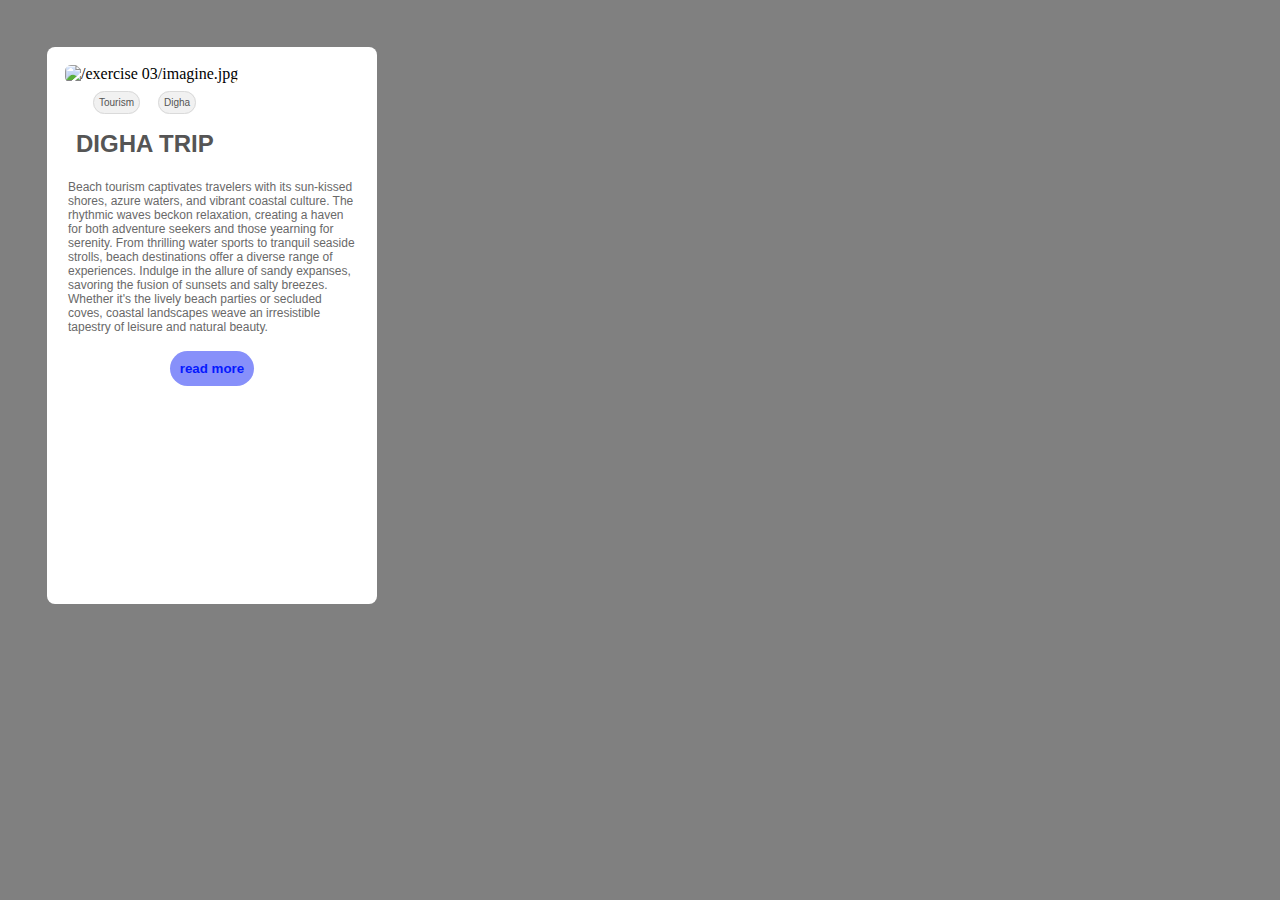
==== Practice 03/ index.html @ 457e03aa "" ====
<!DOCTYPE html>
<html>

<head>
  <meta charset="UTF-8">
  <meta name="viewport" content="width=device-width, initial-scale=1">
  <style>
    body {
      background-color: gray;
    }

    .card {
      height: 539px;
      width: 312px;
      margin: 39px;
      padding: 9px;
      background-color: white;
      border-radius: 8px;
      position: absolute;
    }

    .image img {
      margin: 9px;
      height: 220px;
      border-radius: 6px;
    }

    .capsule {
      margin: 0 30px;
      30px;
      30px;
    }

    span {
      border: 1.5px solid #DADADA;
      color: #555555;
      background-color: #F1F1F1;
      border-radius: 13px;
      padding: 5px;5px;4px;9px;
      margin: 0 7px; 0 9px;
      font-size: 10px;
      font-family: "Ubuntu", sans-serif;
      font-weight: 500;
    }

    h2 {
      margin: 10px;
      padding: 10px;
      font-family: "Ubuntu", sans-serif;
      font-weight: 900;
      color: #555555;
    }

    .para {
      margin: 10px;
      padding: 2px;
      font-size: 12px;
      font-family: "Exo 2", sans-serif;
      color: #696969;
      font-weight: 400;
    }

    .button {
      margin: 6px;
      text-align: center;
    }

    .button button {
      font-weight:600;
      color: #0519FF;
      background-color: #8790FA;
      margin: 5px;
      padding: 10px; 19px 0 19px;
      border-radius:40px;
      border:#8790FA;
    }

    @import url('https://fonts.googleapis.com/css2?family=Exo+2:ital,wght@0,100..900;1,100..900&family=Montserrat:wght@500&family=Ubuntu&display=swap')
  </style>
  <title>card 99</title>
</head>

<body>
  <div class=" card">
    <div class="image">
      <img src="/exercise 03/imagine.jpg" alt="/exercise 03/imagine.jpg">
    </div>
    <div class="capsule">
      <span>Tourism</span>
      <span>Digha</span>
    </div>
    <div>
      <h2> DIGHA TRIP </h2>
    </div>
    <p class="para">
      Beach tourism captivates travelers with its sun-kissed shores, azure waters, and vibrant coastal culture. The rhythmic waves beckon relaxation, creating a haven for both adventure seekers and those yearning for serenity. From thrilling water sports to tranquil seaside strolls, beach destinations offer a diverse range of experiences. Indulge in the allure of sandy expanses, savoring the fusion of sunsets and salty breezes. Whether it's the lively beach parties or secluded coves, coastal landscapes weave an irresistible tapestry of leisure and natural beauty.
    </p>
    <div class="button">
      <button>read more</button>
    </div>
  </div>
</body>
</html>
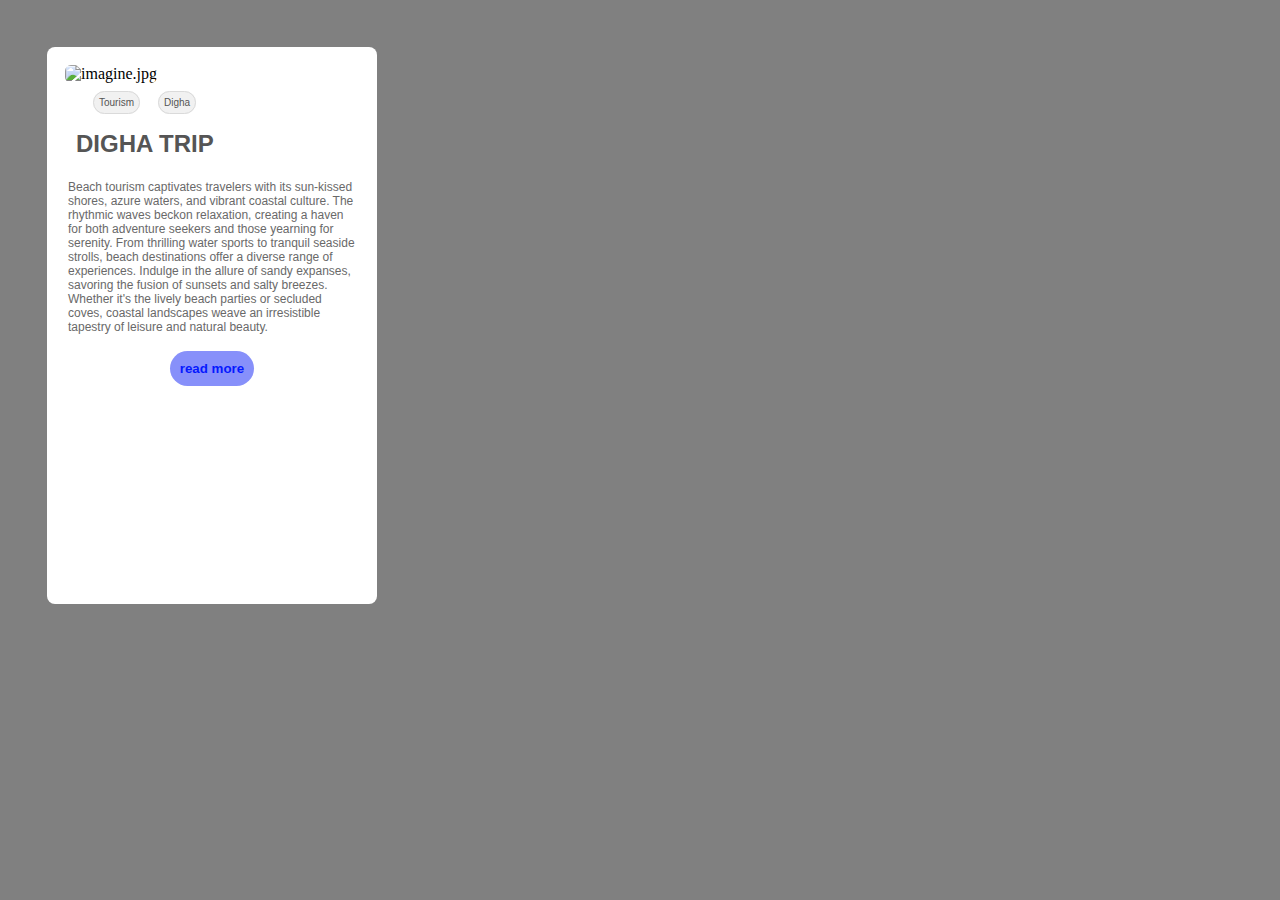
==== commit bc7e4e64: "Update  index.html" ====
--- a/Practice 03/ index.html
+++ b/Practice 03/ index.html
@@ -83,7 +83,7 @@
 <body>
   <div class=" card">
     <div class="image">
-      <img src="/exercise 03/imagine.jpg" alt="/exercise 03/imagine.jpg">
+      <img src="imagine.jpg" alt="imagine.jpg">
     </div>
     <div class="capsule">
       <span>Tourism</span>
